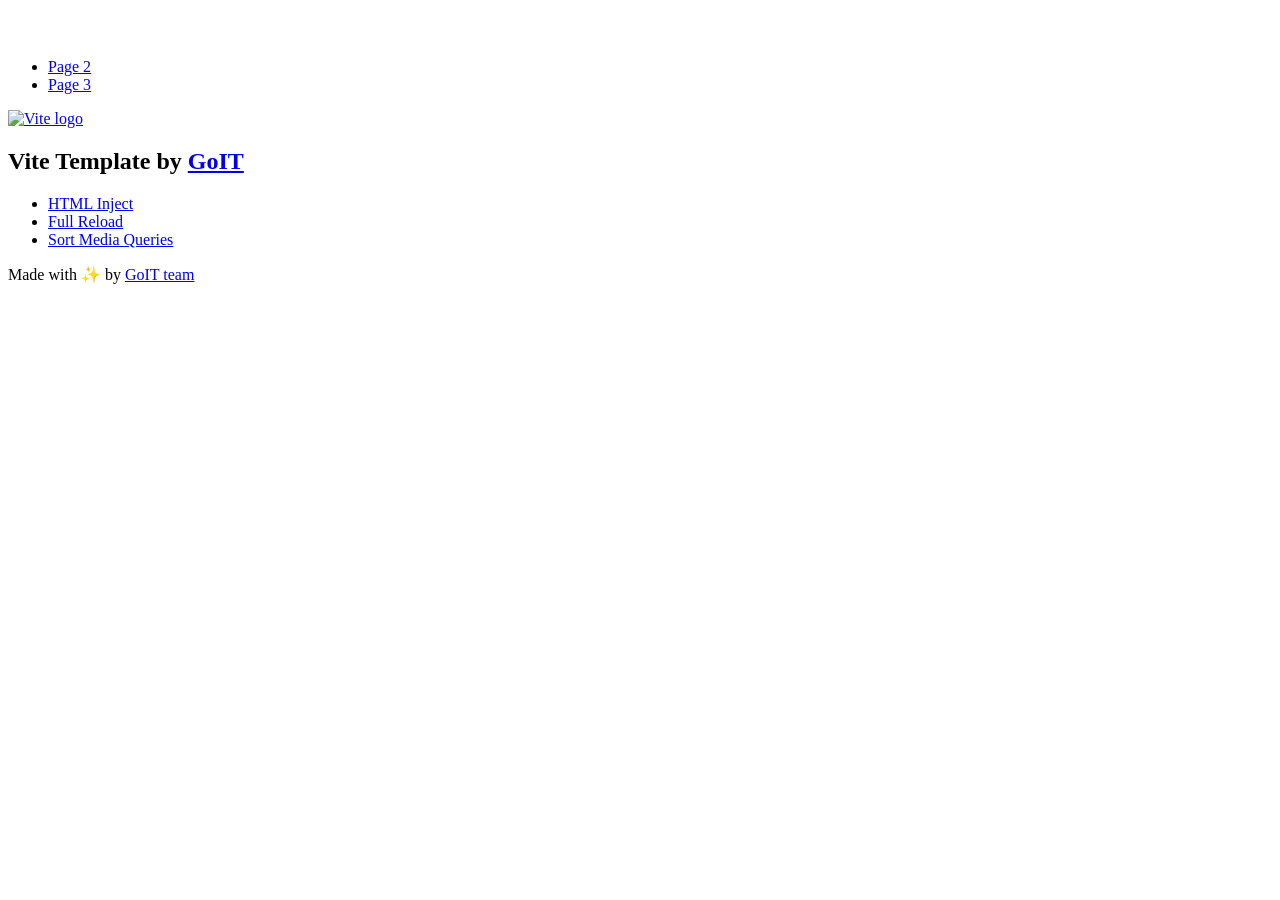
==== index.html @ 63184e45 "Deploying to gh-pages from @ Bohdana2002/goit-js-hw-11@e2cf1dc3970493af997c39b3cb078c658ac2299c 🚀" ====
<!DOCTYPE html>
<html lang="en">
  <head>
    <meta charset="UTF-8" />
    <link rel="icon" type="image/svg+xml" href="/goit-js-hw-11/favicon.svg" />
    <meta name="viewport" content="width=device-width, initial-scale=1.0" />
    <title>Vanilla App Template</title>
    <script type="module" crossorigin src="/goit-js-hw-11/index.js"></script>
    <link rel="stylesheet" crossorigin href="/goit-js-hw-11/assets/styles-DvPDDfy5.css">
  </head>
  <body>
    <header class="header">
  <div class="container">
    <nav class="nav">
      <a class="nav-logo" href="./index.html" aria-label="Site logo">
        <svg class="nav-logo-icon" width="100" height="30">
          <use href="/goit-js-hw-11/assets/sprite-E8vg0sBb.svg#logo"></use>
        </svg>
      </a>
      <ul class="nav-list">
        <li class="nav-item">
          <a class="nav-link {=$highlight-act}" href="./page-2.html">Page 2</a>
        </li>
        <li class="nav-item">
          <a class="nav-link {=$highlight-curr}" href="./page-3.html">Page 3</a>
        </li>
      </ul>
    </nav>
  </div>
</header>


    <main>
      <!-- Loads the specified .html file -->
      <section class="vite-promo">
  <div class="container">
    <div class="vite-promo-thumb">
      <a
        class="vite-promo-link"
        href="https://vitejs.dev/"
        target="_blank"
        rel="noopener noreferrer"
        aria-label="Link to Vite official website"
        title="Vite.js  build tool"
      >
        <!-- Path to images as from index.html file -->
        <img
          class="pic"
          src="/goit-js-hw-11/assets/vite-logo-9o_aqrTe.png"
          alt="Vite logo"
          width="640"
          height="640"
        />
      </a>
    </div>
    <h1 class="main-title">
      <span class="main-title-gradient">Vite</span>
      Template by
      <a
        class="main-title-link"
        href="https://github.com/goitacademy/vanilla-app-template"
        target="_blank"
        rel="noopener noreferrer"
      >
        GoIT
      </a>
    </h1>
  </div>
</section>

      <article class="badges">
  <div class="container">
    <ul class="badges-list">
      <li class="badges-item">
        <a
          class="badges-link"
          href="https://www.npmjs.com/package/vite-plugin-html-inject"
          target="_blank"
          rel="noopener noreferrer"
        >
          HTML Inject
        </a>
      </li>
      <li class="badges-item">
        <a
          class="badges-link"
          href="https://www.npmjs.com/package/vite-plugin-full-reload"
          target="_blank"
          rel="noopener noreferrer"
        >
          Full Reload
        </a>
      </li>
      <li class="badges-item">
        <a
          class="badges-link"
          href="https://www.npmjs.com/package/postcss-sort-media-queries"
          target="_blank"
          rel="noopener noreferrer"
        >
          Sort Media Queries
        </a>
      </li>
    </ul>
  </div>
</article>

    </main>

    <footer class="footer">
  <div class="container">
    <p class="footer-desc">
      Made with ✨ by
      <a
        class="footer-link"
        href="https://goit.global/ua/"
        target="_blank"
        rel="noopener noreferrer"
      >
        GoIT team
      </a>
    </p>
  </div>
</footer>


  </body>
</html>
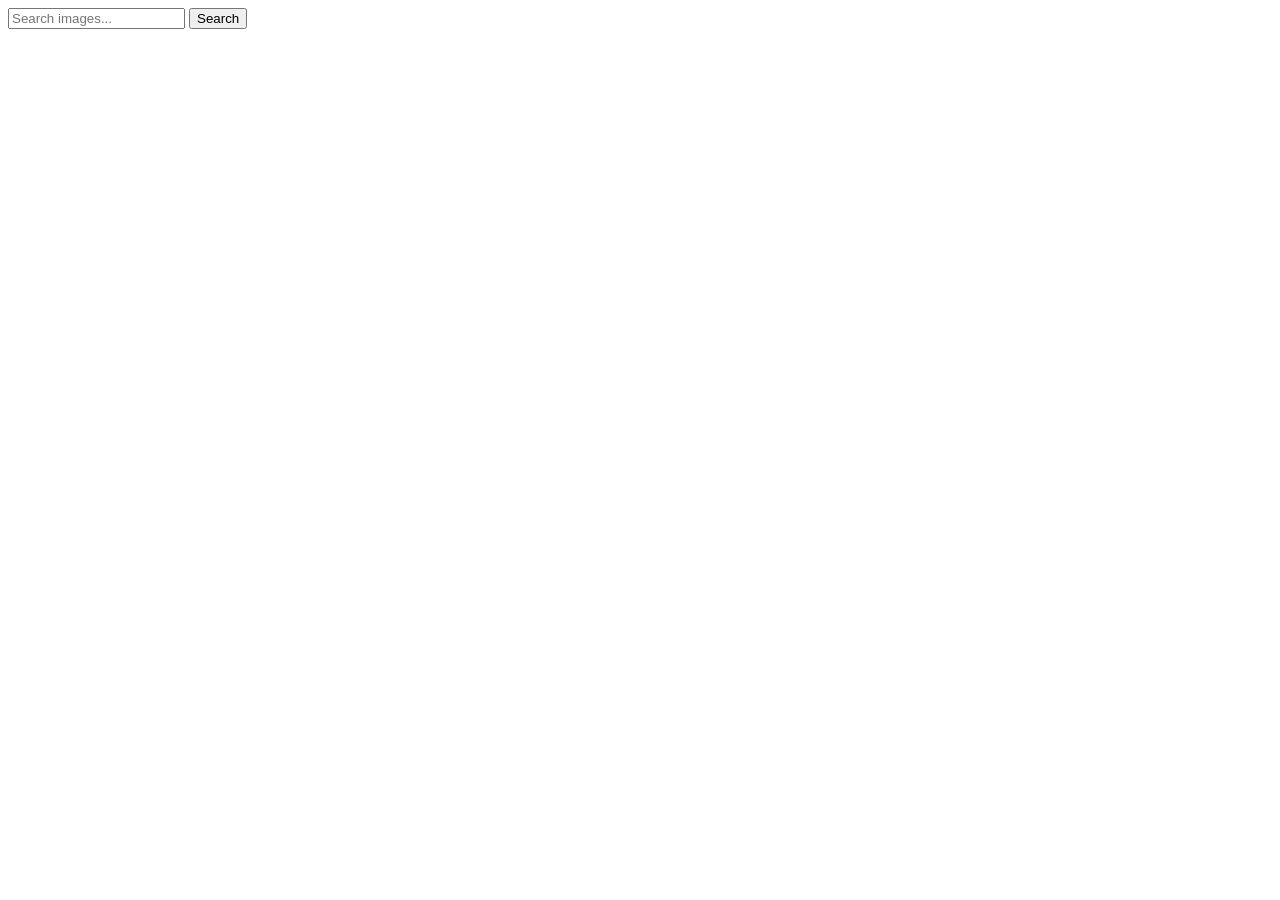
==== commit 06ecf3df: "Deploying to gh-pages from @ Bohdana2002/goit-js-hw-11@2895ac9baf867c8c79e9a0829c5fcf6e6007f6bf 🚀" ====
--- a/index.html
+++ b/index.html
@@ -1,128 +1,25 @@
-<!DOCTYPE html>
+<!doctype html>
 <html lang="en">
   <head>
     <meta charset="UTF-8" />
-    <link rel="icon" type="image/svg+xml" href="/goit-js-hw-11/favicon.svg" />
+    <link rel="icon" type="image/svg+xml" href="/favicon.svg" />
     <meta name="viewport" content="width=device-width, initial-scale=1.0" />
     <title>Vanilla App Template</title>
     <script type="module" crossorigin src="/goit-js-hw-11/index.js"></script>
-    <link rel="stylesheet" crossorigin href="/goit-js-hw-11/assets/styles-DvPDDfy5.css">
+    <link rel="modulepreload" crossorigin href="/goit-js-hw-11/assets/vendor-CMXixJci.js">
+    <link rel="stylesheet" crossorigin href="/goit-js-hw-11/assets/index-D8Btx21I.css">
   </head>
   <body>
-    <header class="header">
-  <div class="container">
-    <nav class="nav">
-      <a class="nav-logo" href="./index.html" aria-label="Site logo">
-        <svg class="nav-logo-icon" width="100" height="30">
-          <use href="/goit-js-hw-11/assets/sprite-E8vg0sBb.svg#logo"></use>
-        </svg>
-      </a>
-      <ul class="nav-list">
-        <li class="nav-item">
-          <a class="nav-link {=$highlight-act}" href="./page-2.html">Page 2</a>
-        </li>
-        <li class="nav-item">
-          <a class="nav-link {=$highlight-curr}" href="./page-3.html">Page 3</a>
-        </li>
-      </ul>
-    </nav>
-  </div>
-</header>
-
-
-    <main>
-      <!-- Loads the specified .html file -->
-      <section class="vite-promo">
-  <div class="container">
-    <div class="vite-promo-thumb">
-      <a
-        class="vite-promo-link"
-        href="https://vitejs.dev/"
-        target="_blank"
-        rel="noopener noreferrer"
-        aria-label="Link to Vite official website"
-        title="Vite.js  build tool"
-      >
-        <!-- Path to images as from index.html file -->
-        <img
-          class="pic"
-          src="/goit-js-hw-11/assets/vite-logo-9o_aqrTe.png"
-          alt="Vite logo"
-          width="640"
-          height="640"
+    <form class="form">
+      <label>
+        <input
+          type="text"
+          name="search-text"
+          placeholder="Search images..."
+          required
         />
-      </a>
-    </div>
-    <h1 class="main-title">
-      <span class="main-title-gradient">Vite</span>
-      Template by
-      <a
-        class="main-title-link"
-        href="https://github.com/goitacademy/vanilla-app-template"
-        target="_blank"
-        rel="noopener noreferrer"
-      >
-        GoIT
-      </a>
-    </h1>
-  </div>
-</section>
-
-      <article class="badges">
-  <div class="container">
-    <ul class="badges-list">
-      <li class="badges-item">
-        <a
-          class="badges-link"
-          href="https://www.npmjs.com/package/vite-plugin-html-inject"
-          target="_blank"
-          rel="noopener noreferrer"
-        >
-          HTML Inject
-        </a>
-      </li>
-      <li class="badges-item">
-        <a
-          class="badges-link"
-          href="https://www.npmjs.com/package/vite-plugin-full-reload"
-          target="_blank"
-          rel="noopener noreferrer"
-        >
-          Full Reload
-        </a>
-      </li>
-      <li class="badges-item">
-        <a
-          class="badges-link"
-          href="https://www.npmjs.com/package/postcss-sort-media-queries"
-          target="_blank"
-          rel="noopener noreferrer"
-        >
-          Sort Media Queries
-        </a>
-      </li>
-    </ul>
-  </div>
-</article>
-
-    </main>
-
-    <footer class="footer">
-  <div class="container">
-    <p class="footer-desc">
-      Made with ✨ by
-      <a
-        class="footer-link"
-        href="https://goit.global/ua/"
-        target="_blank"
-        rel="noopener noreferrer"
-      >
-        GoIT team
-      </a>
-    </p>
-  </div>
-</footer>
-
-
+      </label>
+      <button type="submit">Search</button>
+    </form>
   </body>
 </html>
